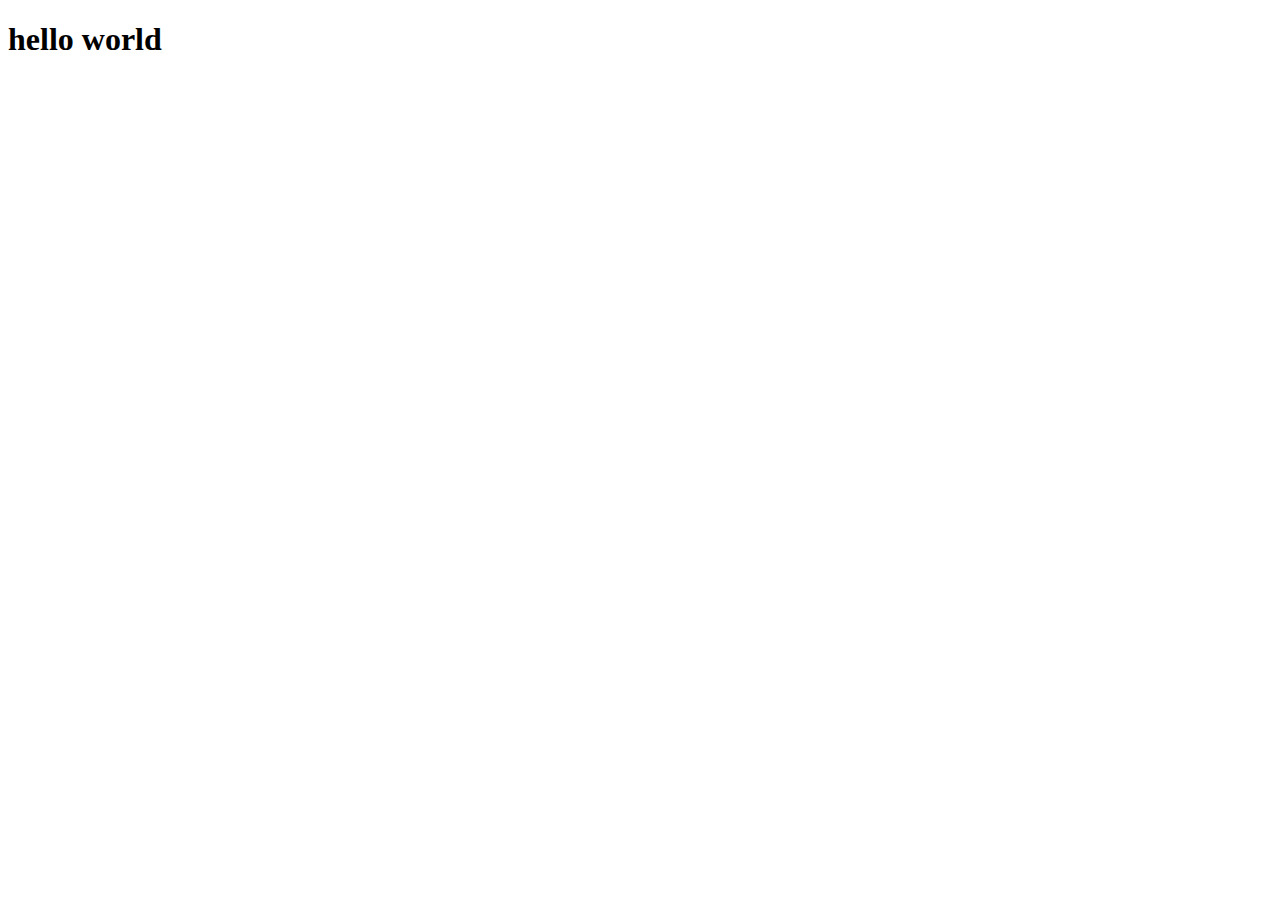
==== index.html @ 0f504aea "build index page" ====
<!DOCTYPE html>
<html lang="en">

<head>
    <meta charset="UTF-8">
    <meta http-equiv="X-UA-Compatible" content="IE=edge">
    <meta name="viewport" content="width=device-width, initial-scale=1.0">
    <title>Document</title>
</head>

<body>
    <h1>hello world</h1>
</body>

</html>
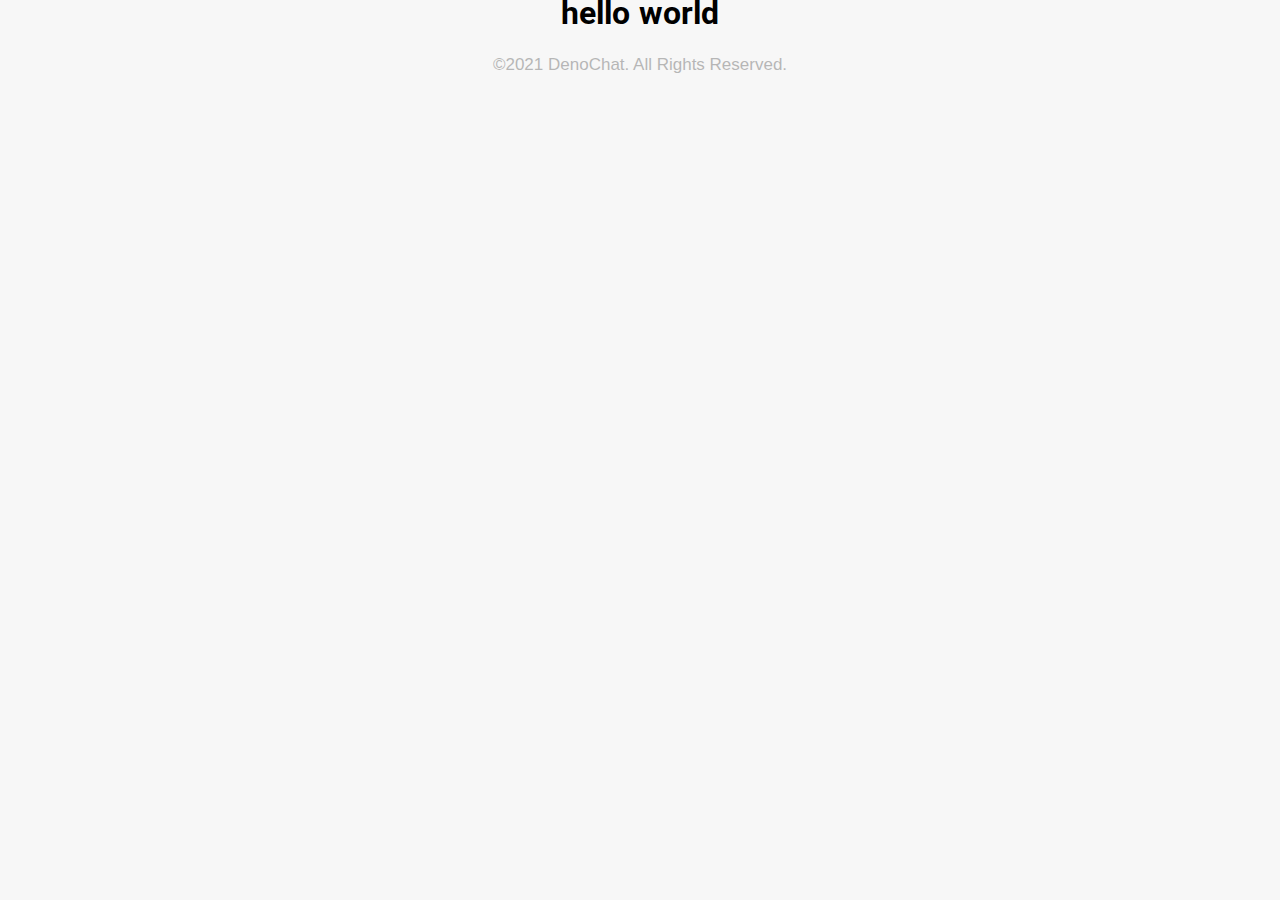
==== commit 661f2cd7: "add footer in chat room page" ====
--- a/index.html
+++ b/index.html
@@ -5,11 +5,26 @@
     <meta charset="UTF-8">
     <meta http-equiv="X-UA-Compatible" content="IE=edge">
     <meta name="viewport" content="width=device-width, initial-scale=1.0">
-    <title>Document</title>
+    <link rel="stylesheet" href="./style/css/style.css">
+    <title>DenoChat-ChatRoom</title>
 </head>
 
 <body>
-    <h1>hello world</h1>
+    <header></header>
+    <main>
+        <h1>hello world</h1>
+    </main>
+
+    <footer>
+        <div class="section m-top-7">
+            <div class="is-flex">
+                <p class="copyright">©2021 DenoChat. All Rights Reserved.</p>
+            </div>
+        </div>
+    </footer>
+    <script src="./plugins/main.js"></script>
 </body>
 
+</html>
+
 </html>--- a/style/css/style.css
+++ b/style/css/style.css
@@ -0,0 +1,427 @@
+@import url(../fonts/vazir.css);
+html,
+body,
+div,
+span,
+applet,
+object,
+iframe,
+h1,
+h2,
+h3,
+h4,
+h5,
+h6,
+p,
+blockquote,
+pre,
+a,
+abbr,
+acronym,
+address,
+big,
+cite,
+code,
+del,
+dfn,
+em,
+img,
+ins,
+kbd,
+q,
+s,
+samp,
+small,
+strike,
+strong,
+sub,
+sup,
+tt,
+var,
+b,
+u,
+i,
+center,
+dl,
+dt,
+dd,
+ol,
+ul,
+li,
+fieldset,
+form,
+label,
+legend,
+table,
+caption,
+tbody,
+tfoot,
+thead,
+tr,
+th,
+td,
+article,
+aside,
+canvas,
+details,
+embed,
+figure,
+figcaption,
+footer,
+header,
+hgroup,
+menu,
+nav,
+output,
+ruby,
+section,
+summary,
+time,
+mark,
+audio,
+video {
+    margin: 0;
+    padding: 0;
+    border: 0;
+    vertical-align: baseline;
+}
+
+* {
+    font-family: 'Vazir';
+}
+
+article,
+aside,
+details,
+figcaption,
+figure,
+footer,
+header,
+hgroup,
+menu,
+nav,
+section {
+    display: block;
+}
+
+body {
+    line-height: 1;
+}
+
+ol,
+ul {
+    list-style: none;
+}
+
+blockquote,
+q {
+    quotes: none;
+}
+
+blockquote:before,
+blockquote:after,
+q:before,
+q:after {
+    content: '';
+    content: none;
+}
+
+table {
+    border-collapse: collapse;
+    border-spacing: 0;
+}
+
+html {
+    font-size: 100%;
+}
+
+header,
+main,
+footer {
+    font-size: 1rem;
+}
+
+body {
+    direction: rtl;
+    display: flex;
+    flex-direction: column;
+    align-items: center;
+    background: #f7f7f7;
+    justify-content: center;
+}
+
+.section {
+    padding: 1rem 1.5rem;
+}
+
+.logo {
+    display: flex;
+    flex-direction: column;
+    align-items: center;
+    padding: 1rem 0px 2rem 0px;
+}
+
+.logo-img .icon {
+    max-width: 10rem;
+    max-height: 10rem;
+}
+
+.logo-title .title {
+    font-size: 25px;
+    font-weight: 700;
+    text-align: center;
+    line-height: 1.5;
+    margin-top: 1rem;
+}
+
+.card {
+    width: 450px;
+    top: calc(50% - 408px/2 + 79px);
+    background: #FFFFFF;
+    border: 2px solid #ECECEC;
+    box-sizing: border-box;
+    border-radius: 16px;
+    box-shadow: 0 0.5em 1em -0.125em rgb(10 10 10 / 10%), 0 0px 0 1px rgb(10 10 10 / 2%);
+}
+
+.field+.field {
+    padding: 22px 0px 5px 0px;
+}
+
+.welcome-text {
+    font-size: 1rem;
+    line-height: 2;
+    display: flex;
+    align-items: center;
+    text-align: center;
+    color: #98989E;
+}
+
+.login-text {
+    font-style: normal;
+    font-weight: bold;
+    font-size: 2.2rem;
+    line-height: 1.4;
+    color: #212429;
+}
+
+.Specifications {
+    position: relative;
+    flex-grow: 1;
+    text-align: center;
+    z-index: 2;
+}
+
+.Specifications .far {
+    position: absolute;
+    top: 7px;
+    right: 13px;
+    font-style: normal;
+}
+
+input:focus {
+    outline-color: rgb(114, 114, 114);
+}
+
+.Specifications-input {
+    border: 1px solid #ccc;
+    line-height: 30px;
+    padding-right: 30px;
+    width: calc(100% - 30px);
+    z-index: 1;
+}
+
+.subtitle {
+    font-style: normal;
+    font-weight: normal;
+    font-size: 12px;
+    line-height: 2;
+    color: #212429;
+}
+
+.m-auto {
+    margin: auto
+}
+
+.btn-color {
+    background: #3183FF;
+    color: white;
+}
+
+.btn-color:hover {
+    background: #035add;
+    color: white;
+}
+
+.radius-24 {
+    border-radius: 24px;
+}
+
+.m-bottom-5 {
+    margin-bottom: 5px !important;
+}
+
+.enter-language {
+    display: flex;
+    justify-content: space-between;
+}
+
+.container {
+    display: block;
+    position: relative;
+    padding-right: 29px;
+    margin-bottom: 12px;
+    cursor: pointer;
+    font-size: 1rem;
+    color: #3B4256;
+    -webkit-user-select: none;
+    -moz-user-select: none;
+    -ms-user-select: none;
+    user-select: none;
+}
+
+.container input {
+    position: absolute;
+    opacity: 0;
+    cursor: pointer;
+}
+
+.checkmark {
+    position: absolute;
+    top: 0;
+    right: 0;
+    height: 18px;
+    width: 18px;
+    border: 2px solid #3B4256;
+    background-color: #fff;
+    border-radius: 50%;
+}
+
+.container:hover input~.checkmark {
+    background-color: rgb(224, 224, 224);
+}
+
+.container input:checked~.checkmark {
+    background-color: #3B4256;
+}
+
+.checkmark:after {
+    content: "";
+    position: absolute;
+    display: none;
+}
+
+.container input:checked~.checkmark:after {
+    display: block;
+}
+
+.container .checkmark:after {
+    width: calc(100% - 6px);
+    height: calc(100% - 6px);
+    border-radius: 50%;
+    border: 3px solid #fff;
+}
+
+.login-btn {
+    flex-grow: 1;
+    background-color: #3183FF;
+    color: white;
+    font-size: 1.2rem;
+    border-radius: 24px;
+    border: none;
+    padding: 9px;
+}
+
+.login-btn:hover {
+    background: #035add;
+    color: white;
+}
+
+.is-flex {
+    display: flex;
+
+input[type='radio'] {
+    -webkit-appearance: none;
+    width: 20px;
+    height: 20px;
+    border: 2px solid #3B4256;
+    border-radius: 50%;
+    outline: none;
+}
+
+.is-flex-dircetion-column {
+    flex-direction: column;
+}
+
+.copyright {
+    font-family: Verdana, Geneva, Tahoma, sans-serif;
+    color: #222222;
+    opacity: 0.3;
+    font-weight: normal;
+    font-size: 17px;
+    line-height: 2;
+    direction: ltr;
+}
+
+.m-top-7 {
+    margin-top: 7rem;
+}
+
+@media screen and (max-width: 469px) {
+    .card {
+        width: 370px;
+    }
+    .welcome-text {
+        justify-content: center;
+    }
+    .login-text {
+        text-align: center;
+    }
+    .container {
+        font-size: .9rem;
+        padding-top: 5px;
+    }
+    .copyright {
+        font-size: 15px;
+        line-height: 1;
+    }
+}
+
+@media screen and (max-width: 380px) {
+    .card {
+        width: 340px;
+    }
+}
+
+@media screen and (max-width: 325px) {
+    .card {
+        width: 300px;
+    }
+    .copyright {
+        font-size: 12px;
+        line-height: 1;
+    }
+    .checkmark {
+        height: 15px;
+        width: 15px;
+    }
+    .container {
+        padding-right: 23px;
+        font-size: .8rem;
+    }
+  }
+  
+input:checked {
+    background: none;
+}
+
+.card{
+    border: 2px solid #ECECEC;
+    border-radius: 16px;
+    box-shadow:none;
+}
+  
+.box{
+    box-shadow:none;
+    background: none; 
+}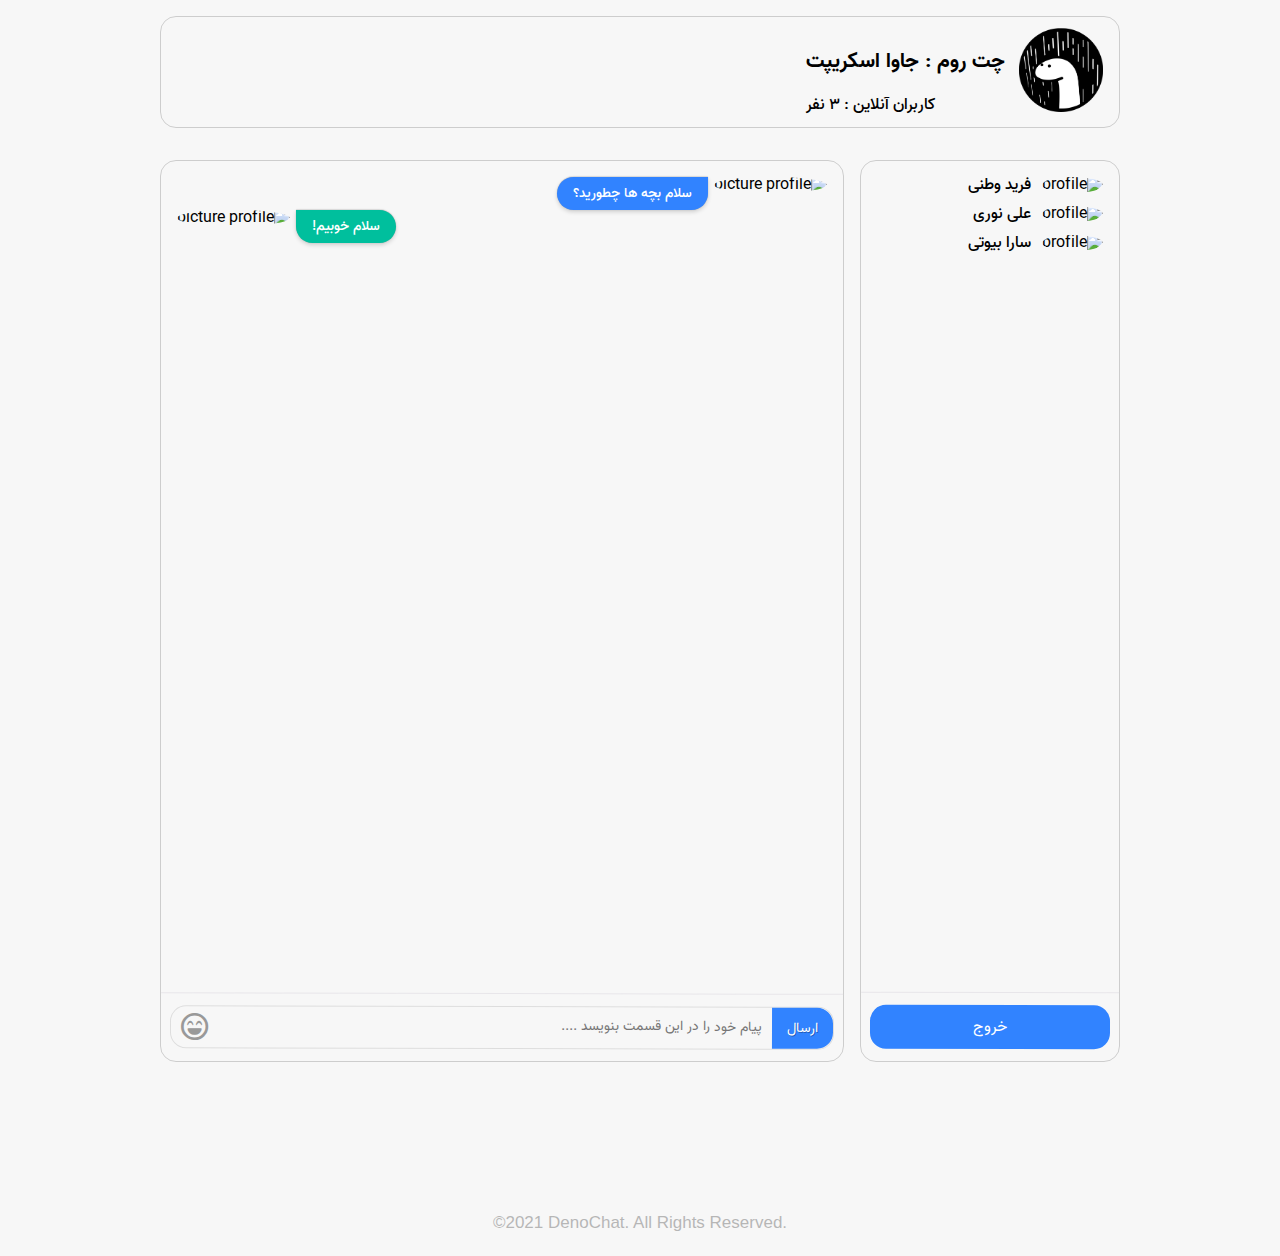
==== commit 6fb294c0: "delete extra command line and fix design problem" ====
--- a/index.html
+++ b/index.html
@@ -6,22 +6,136 @@
     <meta http-equiv="X-UA-Compatible" content="IE=edge">
     <meta name="viewport" content="width=device-width, initial-scale=1.0">
     <link rel="stylesheet" href="./style/css/style.css">
+    <link href="https://cdnjs.cloudflare.com/ajax/libs/font-awesome/5.13.0/css/all.min.css" rel="stylesheet">
     <title>DenoChat-ChatRoom</title>
 </head>
 
 <body>
-    <header></header>
+    <header>
+        <section class="section">
+            <div class="contain">
+                <div class="header-chat">
+                    <div class="is-flex">
+                        <div class="image-header">
+                            <img src="./img/Deno.png" alt="denochat">
+                        </div>
+                        <div class="header-content is-flex">
+                            <div class="chatroom-type">
+                                <h1>چت روم :
+                                    <span>جاوا اسکریپت</span>
+                                </h1>
+                            </div>
+                            <div class="online-user-header">
+                                <h3>کاربران آنلاین :
+                                    <span>3 </span>
+                                    <span>نفر</span>
+                                </h3>
+                            </div>
+                        </div>
+                    </div>
+                </div>
+            </div>
+        </section>
+    </header>
     <main>
-        <h1>hello world</h1>
+        <section class="section">
+            <div class="contain">
+                <div class="is-flex">
+                    <aside class="right-aside">
+                        <div class="user-side is-flex is-flex-dircetion-column">
+                            <div class="mt-1 is-flex is-flex-dircetion-column flex-grow-1">
+                                <div class="user-contact is-flex has-align-item-center">
+                                    <div class="user-profile-img">
+                                        <img src="./img/profile/1.jpg" alt="profile">
+                                    </div>
+                                    <div class="username">
+                                        <p>فرید وطنی</p>
+                                    </div>
+                                </div>
+                                <div class="user-contact is-flex has-align-item-center">
+                                    <div class="user-profile-img">
+                                        <img src="./img/profile/2.jpg" alt="profile">
+                                    </div>
+                                    <div class="username">
+                                        <p>علی نوری</p>
+                                    </div>
+                                </div>
+                                <div class="user-contact is-flex has-align-item-center">
+                                    <div class="user-profile-img">
+                                        <img src="./img/profile/3.jpg" alt="profile">
+                                    </div>
+                                    <div class="username">
+                                        <p>سارا بیوتی</p>
+                                    </div>
+                                </div>
+                            </div>
+
+                            <div class="logout">
+                                <button onclick="document.getElementById('id01').style.display='block'" class="logout-btn">خروج</button>
+                            </div>
+                        </div>
+                    </aside>
+
+                    <aside class="left-aside">
+                        <div class="chat-side is-flex is-flex-dircetion-column">
+                            <div class="mt-1 is-flex is-flex-dircetion-column flex-grow-1">
+                                <div class="is-flex is-flex-dircetion-column">
+                                    <div class="user-message-section is-flex">
+                                        <div class="pic-profile">
+                                            <img class="pic-profile-img" src="./img/profile/3.jpg" alt="picture profile">
+                                        </div>
+                                        <div class="user-message">
+                                            <p>سلام بچه ها چطورید؟</p>
+                                        </div>
+                                    </div>
+                                    <div class="friend-message-section is-flex is-flex-dircetion-row-reverse">
+                                        <div class="pic-profile">
+                                            <img class="pic-profile-img" src="./img/profile/2.jpg" alt="picture profile">
+                                        </div>
+                                        <div class="friend-message">
+                                            <p>سلام خوبیم! </p>
+                                        </div>
+                                    </div>
+                                </div>
+                            </div>
+
+                            <div class="chat-box-holder">
+                                <div class="chat-input-holder flex-grow-1">
+                                    <input type="submit" value="ارسال" class="message-send" />
+                                    <textarea name="chat-box" id="chat-box" class="chat-input" cols="30" rows="10" placeholder="پیام خود را در این قسمت بنویسد ...."></textarea>
+                                    <span><i class="far fa-laugh-beam"></i></span>
+                                </div>
+                            </div>
+                        </div>
+                    </aside>
+                </div>
+            </div>
+        </section>
+
     </main>
 
-    <footer>
+    <footer class="is-flex">
         <div class="section m-top-7">
             <div class="is-flex">
                 <p class="copyright">©2021 DenoChat. All Rights Reserved.</p>
             </div>
         </div>
     </footer>
+
+    <div id="id01" class="modal">
+        <span onclick="document.getElementById('id01').style.display='none'" class="close" title="Close Modal">×</span>
+        <form class="modal-content" action="/action_page.php">
+            <div class="container-modal">
+                <h1>خروج از اکانت </h1>
+                <p>آیا شما مایل به خروج از حساب کاربری خود هستید ؟</p>
+
+                <div class="is-flex">
+                    <button type="button" onclick="document.getElementById('id01').style.display='none'" class="cancelbtn">بی خیال</button>
+                    <button type="button" onclick="logout()" class="log-out-btn">خروج</button>
+                </div>
+            </div>
+        </form>
+    </div>
     <script src="./plugins/main.js"></script>
 </body>
 
--- a/style/css/style.css
+++ b/style/css/style.css
@@ -143,11 +143,15 @@
 
 body {
     direction: rtl;
-    display: flex;
+    background: #f7f7f7;
+}
+
+body.is-flex,
+footer.is-flex {
+    display: flex;
+    justify-content: center;
     flex-direction: column;
     align-items: center;
-    background: #f7f7f7;
-    justify-content: center;
 }
 
 .section {
@@ -330,6 +334,7 @@
     border-radius: 24px;
     border: none;
     padding: 9px;
+    cursor: pointer;
 }
 
 .login-btn:hover {
@@ -339,14 +344,6 @@
 
 .is-flex {
     display: flex;
-
-input[type='radio'] {
-    -webkit-appearance: none;
-    width: 20px;
-    height: 20px;
-    border: 2px solid #3B4256;
-    border-radius: 50%;
-    outline: none;
 }
 
 .is-flex-dircetion-column {
@@ -409,19 +406,339 @@
         padding-right: 23px;
         font-size: .8rem;
     }
-  }
-  
-input:checked {
-    background: none;
-}
-
-.card{
-    border: 2px solid #ECECEC;
+}
+
+.contain {
+    flex-grow: 1;
+    margin: 0 auto;
+    position: relative;
+    width: auto;
+}
+
+@media screen and (min-width: 1408px) {
+    .contain {
+        max-width: 1344px;
+    }
+}
+
+@media screen and (min-width: 1024px) {
+    .contain {
+        max-width: 960px;
+    }
+}
+
+.header-chat {
+    border: 1px solid rgba(0, 0, 0, 0.17);
     border-radius: 16px;
-    box-shadow:none;
-}
-  
-.box{
-    box-shadow:none;
-    background: none; 
+    padding: .7rem 1rem;
+}
+
+.image-header img {
+    width: 84px;
+    height: 84px;
+}
+
+.header-conten {
+    flex-grow: 1;
+}
+
+.header-content.is-flex {
+    display: flex;
+    flex-direction: column;
+    align-items: end;
+    justify-content: center;
+    margin-right: .9rem;
+}
+
+.chatroom-type h1 {
+    line-height: 3.2;
+    font-size: 1.3rem;
+}
+
+.online-user-header h3 {
+    font-size: 1rem;
+    line-height: 1.3;
+    font-weight: 500;
+}
+
+.right-aside {
+    width: calc(30% - 30px);
+    margin-left: .5rem;
+}
+
+.left-aside {
+    width: calc(70% - 30px);
+    margin-right: .5rem;
+    flex-grow: 1;
+}
+
+.left-aside,
+.right-aside {
+    border: 1px solid rgba(0, 0, 0, 0.17);
+    border-radius: 16px;
+}
+
+.mt-1 {
+    margin: 1rem;
+}
+
+.user-contact {
+    cursor: pointer;
+}
+
+.user-contact:hover {
+    background-color: #d4d4d4;
+    padding: 8px;
+    border-radius: 14px;
+}
+
+.user-contact+.user-contact {
+    /* border-top: 1px solid#ccc; */
+    padding-top: .8rem;
+}
+
+.user-profile-img img {
+    width: 55px;
+    height: 55px;
+    border-radius: 50%;
+}
+
+.has-text-align-center {
+    text-align: center;
+}
+
+.has-align-item-center {
+    align-items: center;
+}
+
+.username {
+    margin-right: .7rem;
+}
+
+.username p {
+    font-weight: 500;
+}
+
+.logout-btn {
+    flex-grow: 1;
+    background-color: #3183FF;
+    color: white;
+    font-size: 1rem;
+    border-radius: 16px;
+    border: none;
+    padding: 9px;
+    cursor: pointer;
+}
+
+.logout-btn:hover {
+    background: #035add;
+    color: white;
+}
+
+.flex-grow-1 {
+    flex-grow: 1;
+}
+
+.logout,
+.chat-box-holder {
+    display: flex;
+    align-items: center;
+    border-top: 1px solid #E8E6EA;
+    transform: rotate(0.14deg);
+    padding: 12px 9px;
+}
+
+.user-side,
+.chat-side {
+    height: 100vh;
+}
+
+.send-btn {
+    border: none;
+}
+
+.chat-input-holder {
+    display: flex;
+    border: 1px solid rgba(0, 0, 0, .1);
+    border-radius: 16px;
+    align-items: center;
+}
+
+.chat-input {
+    resize: none;
+    padding: 0 10px;
+    height: 25px;
+    font-family: Vazir;
+    font-size: 14px;
+    color: #999999;
+    background-color: transparent;
+    flex: 1;
+    border: none;
+    border-radius: 16px 0 0 16px;
+}
+
+.chat-input:focus,
+.message-send:focus {
+    outline: none;
+}
+
+.message-send::-moz-focus-inner {
+    border: 0;
+    padding: 0;
+}
+
+.message-send {
+    -webkit-appearance: none;
+    background-color: #3183FF;
+    color: white;
+    font-size: 14px;
+    padding: 9px 15px;
+    border: none;
+    cursor: pointer;
+    border-radius: 0 16px 16px 0;
+    text-shadow: 1px 1px 0 rgba(0, 0, 0, 0.3);
+}
+
+.message-send:hover {
+    background: #035add;
+    color: white;
+}
+
+.fa-laugh-beam {
+    font-size: 28px;
+    padding-left: 10px;
+    cursor: pointer;
+    color: #999;
+}
+
+.fa-laugh-beam:hover {
+    color: rgb(109, 108, 108);
+}
+
+.pic-profile-img {
+    width: 2rem;
+    height: 2rem;
+    border-radius: 50%;
+}
+
+.user-message {
+    background: #3183FF;
+    box-shadow: 0px 0px 1px rgba(0, 0, 0, 0.24), 0px 2px 4px rgba(0, 0, 0, 0.16), 0px -1px 1px rgba(0, 0, 0, 0.08);
+    border-radius: 24px 0px 24px 24px;
+    margin-right: .4rem;
+}
+
+.user-message p,
+.friend-message p {
+    color: white;
+    font-size: 14px;
+    line-height: 1px;
+    padding: 1rem;
+    font-weight: 500;
+}
+
+.is-flex-dircetion-row-reverse {
+    flex-direction: row-reverse;
+}
+
+.friend-message {
+    background: #00BF9D;
+    box-shadow: 0px 0px 1px rgba(0, 0, 0, 0.24), 0px 2px 4px rgba(0, 0, 0, 0.16), 0px -1px 1px rgba(0, 0, 0, 0.08);
+    border-radius: 0px 24px 24px 24px;
+    margin-left: .4rem;
+}
+
+
+/* modal */
+
+.cancelbtn,
+.log-out-btn {
+    width: calc(50% - 15px);
+    margin: 7px;
+    border: none;
+    color: white;
+    padding: .5rem;
+}
+
+.cancelbtn {
+    background-color: #ccc;
+    color: black;
+    border-radius: 16px;
+    cursor: pointer;
+}
+
+.cancelbtn:hover {
+    background-color: rgb(172, 172, 172);
+    color: white;
+}
+
+.log-out-btn {
+    background: #3183FF;
+    border-radius: 16px;
+    cursor: pointer;
+}
+
+.log-out-btn:hover {
+    background: #035add;
+}
+
+.container-modal {
+    display: flex;
+    flex-direction: column;
+    padding: 16px;
+    text-align: center;
+}
+
+.container-modal h1,
+.container-modal p {
+    line-height: 2;
+}
+
+.modal {
+    display: none;
+    position: fixed;
+    z-index: 1;
+    left: 0;
+    top: 0;
+    width: 100%;
+    height: 100%;
+    overflow: auto;
+    background-color: #474e5d;
+    padding-top: 50px;
+}
+
+.modal-content {
+    background-color: #fefefe;
+    margin: 5% auto 15% auto;
+    border: 1px solid #888;
+    width: 41%;
+    display: flex;
+    justify-content: center;
+}
+
+hr {
+    border: 1px solid #f1f1f1;
+    margin-bottom: 25px;
+}
+
+.close {
+    position: absolute;
+    right: 35px;
+    top: 15px;
+    font-size: 40px;
+    font-weight: bold;
+    color: #f1f1f1;
+}
+
+.close:hover,
+.close:focus {
+    color: #035add;
+    cursor: pointer;
+}
+
+@media screen and (max-width: 300px) {
+    .cancelbtn,
+    .log-out-btn {
+        width: 100%;
+    }
 }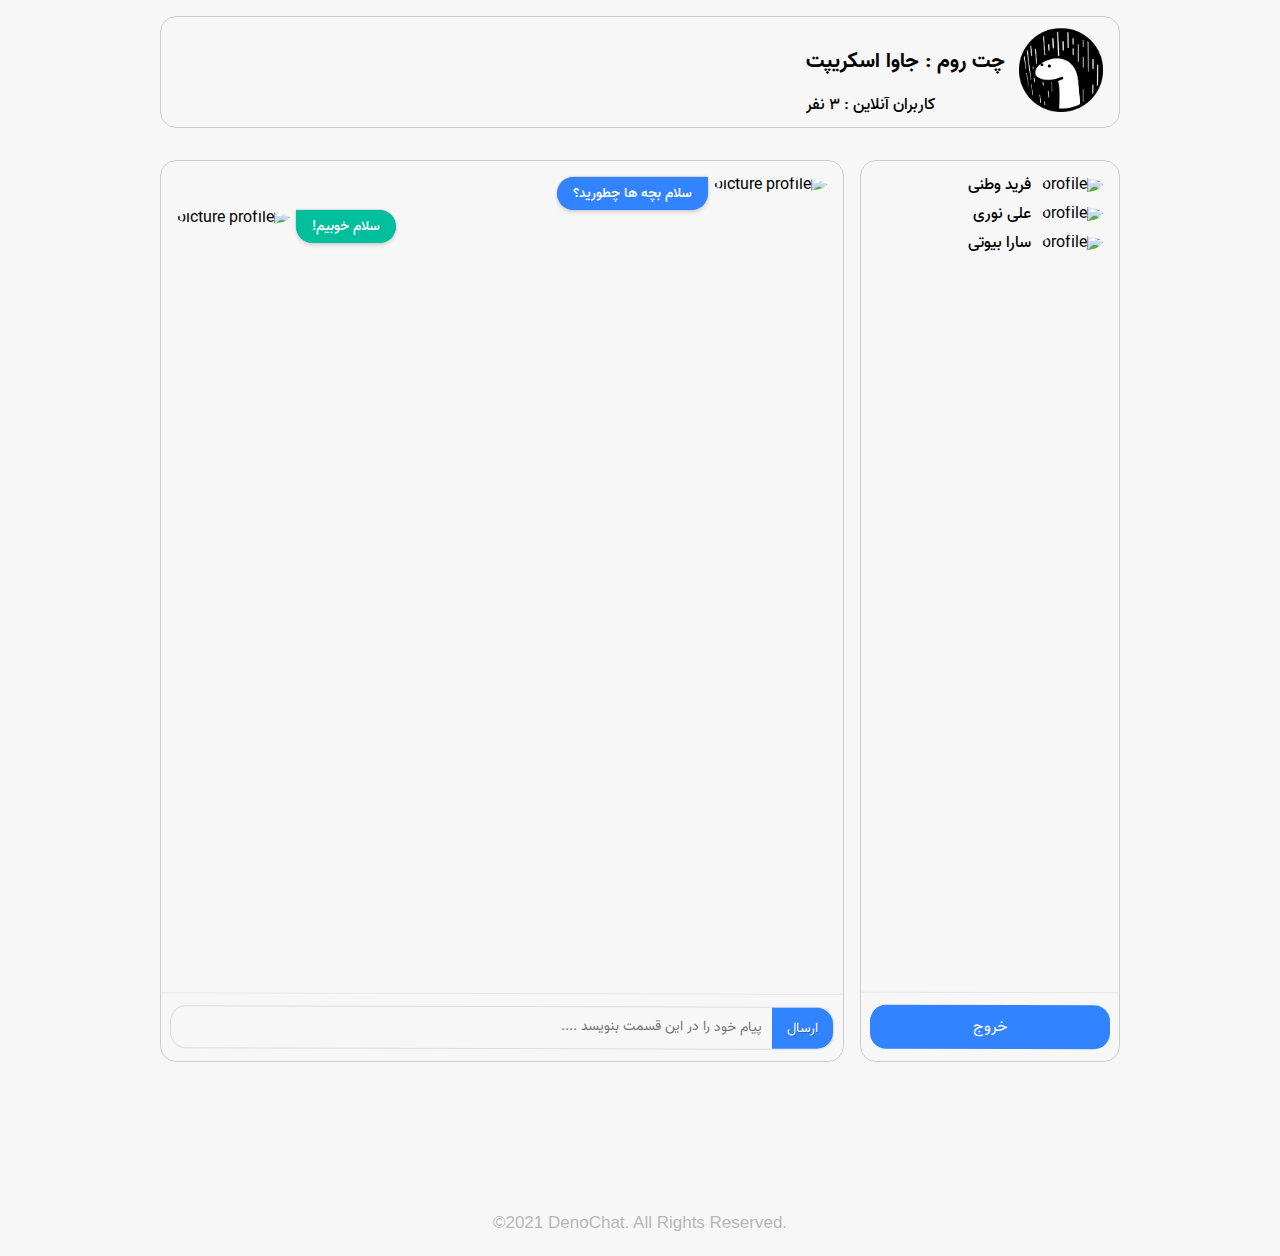
==== commit 1806f823: "delete extra command line" ====
--- a/index.html
+++ b/index.html
@@ -5,8 +5,9 @@
     <meta charset="UTF-8">
     <meta http-equiv="X-UA-Compatible" content="IE=edge">
     <meta name="viewport" content="width=device-width, initial-scale=1.0">
+    <link rel="stylesheet" href="https://onesignal.github.io/emoji-picker/lib/css/emoji.css">
+    <link href="https://cdnjs.cloudflare.com/ajax/libs/font-awesome/5.13.0/css/all.min.css" rel="stylesheet">
     <link rel="stylesheet" href="./style/css/style.css">
-    <link href="https://cdnjs.cloudflare.com/ajax/libs/font-awesome/5.13.0/css/all.min.css" rel="stylesheet">
     <title>DenoChat-ChatRoom</title>
 </head>
 
@@ -102,8 +103,8 @@
                             <div class="chat-box-holder">
                                 <div class="chat-input-holder flex-grow-1">
                                     <input type="submit" value="ارسال" class="message-send" />
-                                    <textarea name="chat-box" id="chat-box" class="chat-input" cols="30" rows="10" placeholder="پیام خود را در این قسمت بنویسد ...."></textarea>
-                                    <span><i class="far fa-laugh-beam"></i></span>
+                                    <textarea name="chat-box" id="chat-box" class="chat-input" cols="30" rows="10" data-emojiable="true" data-emoji-input="unicode" placeholder="پیام خود را در این قسمت بنویسد ...."></textarea>
+
                                 </div>
                             </div>
                         </div>
@@ -136,6 +137,11 @@
             </div>
         </form>
     </div>
+    <script src="plugins/jquery.min.js"></script>
+    <script src="plugins/jquery.emojiarea.js"></script>
+    <script src="plugins/emoji-picker.js"></script>
+    <script src="plugins/emoji-picker-util.js"></script>
+    <script src="plugins/emoji-picker-config.js"></script>
     <script src="./plugins/main.js"></script>
 </body>
 
--- a/style/css/style.css
+++ b/style/css/style.css
@@ -604,14 +604,14 @@
     color: white;
 }
 
-.fa-laugh-beam {
+.fa-smile-o {
     font-size: 28px;
     padding-left: 10px;
     cursor: pointer;
     color: #999;
 }
 
-.fa-laugh-beam:hover {
+.fa-smile-o:hover {
     color: rgb(109, 108, 108);
 }
 
@@ -741,4 +741,18 @@
     .log-out-btn {
         width: 100%;
     }
+}
+
+.emoji-picker-icon {
+    left: 14px;
+    top: 22px;
+    right: unset;
+    font-size: 20px;
+    margin-left: 5px;
+}
+
+.emoji-menu {
+    right: unset;
+    left: 2px;
+    bottom: 48px;
 }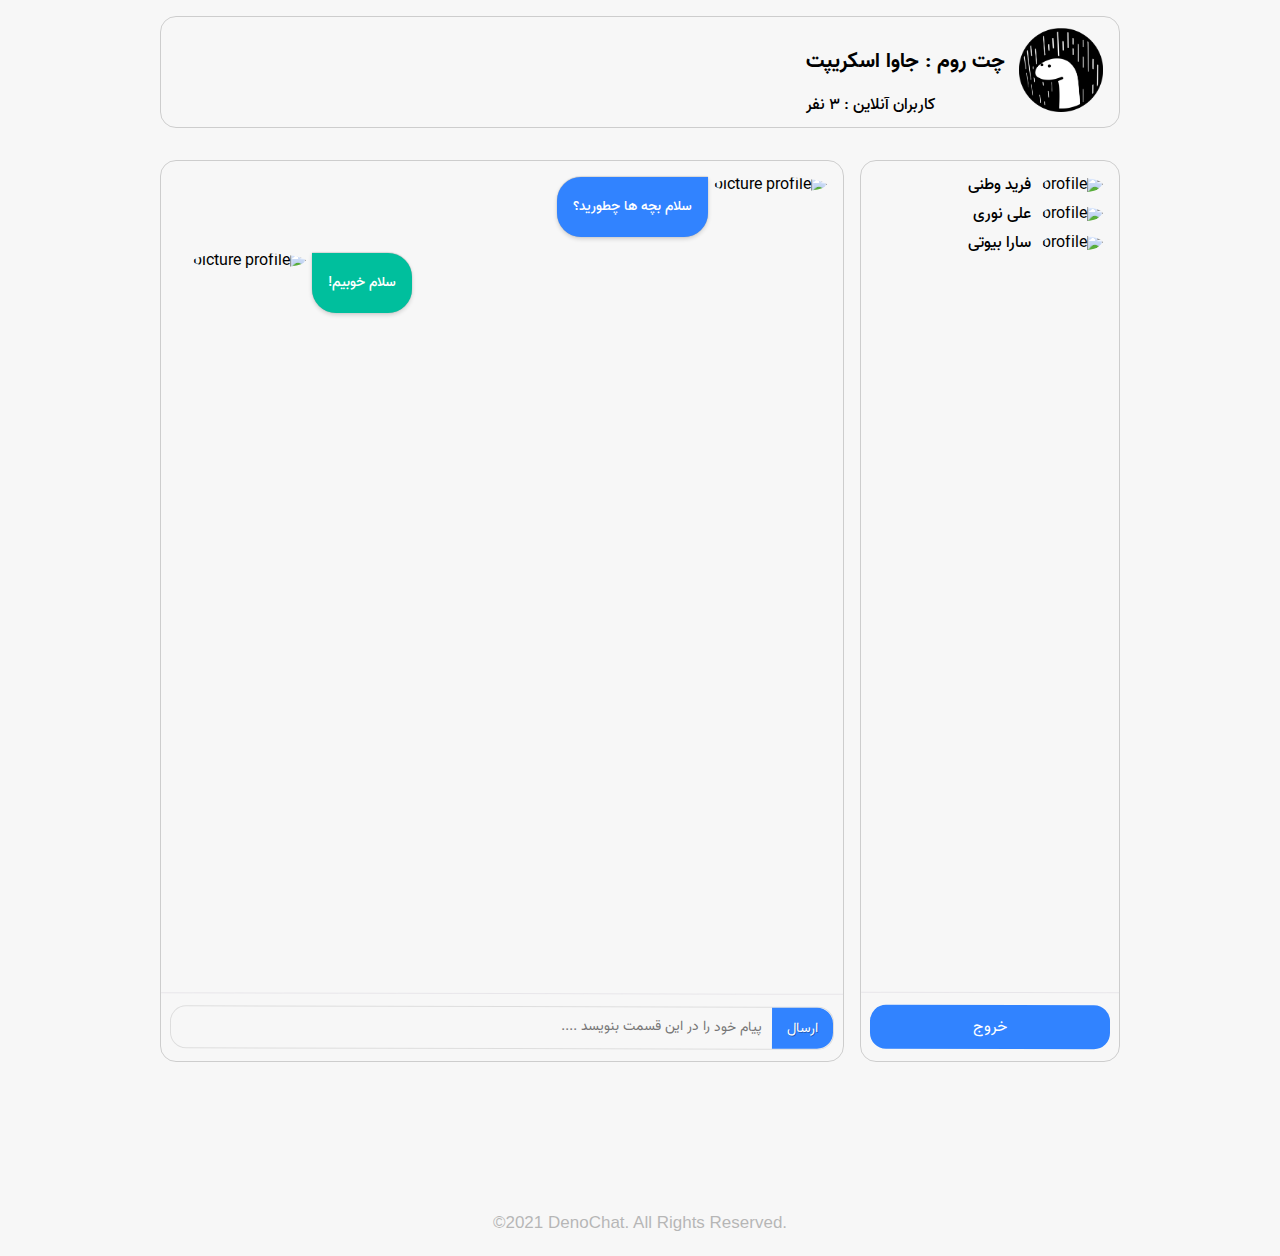
==== commit a4ce7be2: "fix message structure" ====
--- a/index.html
+++ b/index.html
@@ -76,7 +76,6 @@
                             </div>
                         </div>
                     </aside>
-
                     <aside class="left-aside">
                         <div class="chat-side is-flex is-flex-dircetion-column">
                             <div class="mt-1 is-flex is-flex-dircetion-column flex-grow-1">
@@ -89,6 +88,7 @@
                                             <p>سلام بچه ها چطورید؟</p>
                                         </div>
                                     </div>
+
                                     <div class="friend-message-section is-flex is-flex-dircetion-row-reverse">
                                         <div class="pic-profile">
                                             <img class="pic-profile-img" src="./img/profile/2.jpg" alt="picture profile">
@@ -99,7 +99,6 @@
                                     </div>
                                 </div>
                             </div>
-
                             <div class="chat-box-holder">
                                 <div class="chat-input-holder flex-grow-1">
                                     <input type="submit" value="ارسال" class="message-send" />
@@ -112,7 +111,6 @@
                 </div>
             </div>
         </section>
-
     </main>
 
     <footer class="is-flex">
--- a/style/css/style.css
+++ b/style/css/style.css
@@ -626,15 +626,20 @@
     box-shadow: 0px 0px 1px rgba(0, 0, 0, 0.24), 0px 2px 4px rgba(0, 0, 0, 0.16), 0px -1px 1px rgba(0, 0, 0, 0.08);
     border-radius: 24px 0px 24px 24px;
     margin-right: .4rem;
+    max-width: 30rem;
 }
 
 .user-message p,
 .friend-message p {
     color: white;
     font-size: 14px;
-    line-height: 1px;
+    line-height: 2;
     padding: 1rem;
     font-weight: 500;
+}
+
+.user-message-section+.friend-message-section {
+    padding: 1rem;
 }
 
 .is-flex-dircetion-row-reverse {
@@ -646,6 +651,7 @@
     box-shadow: 0px 0px 1px rgba(0, 0, 0, 0.24), 0px 2px 4px rgba(0, 0, 0, 0.16), 0px -1px 1px rgba(0, 0, 0, 0.08);
     border-radius: 0px 24px 24px 24px;
     margin-left: .4rem;
+    max-width: 30rem;
 }
 
 
